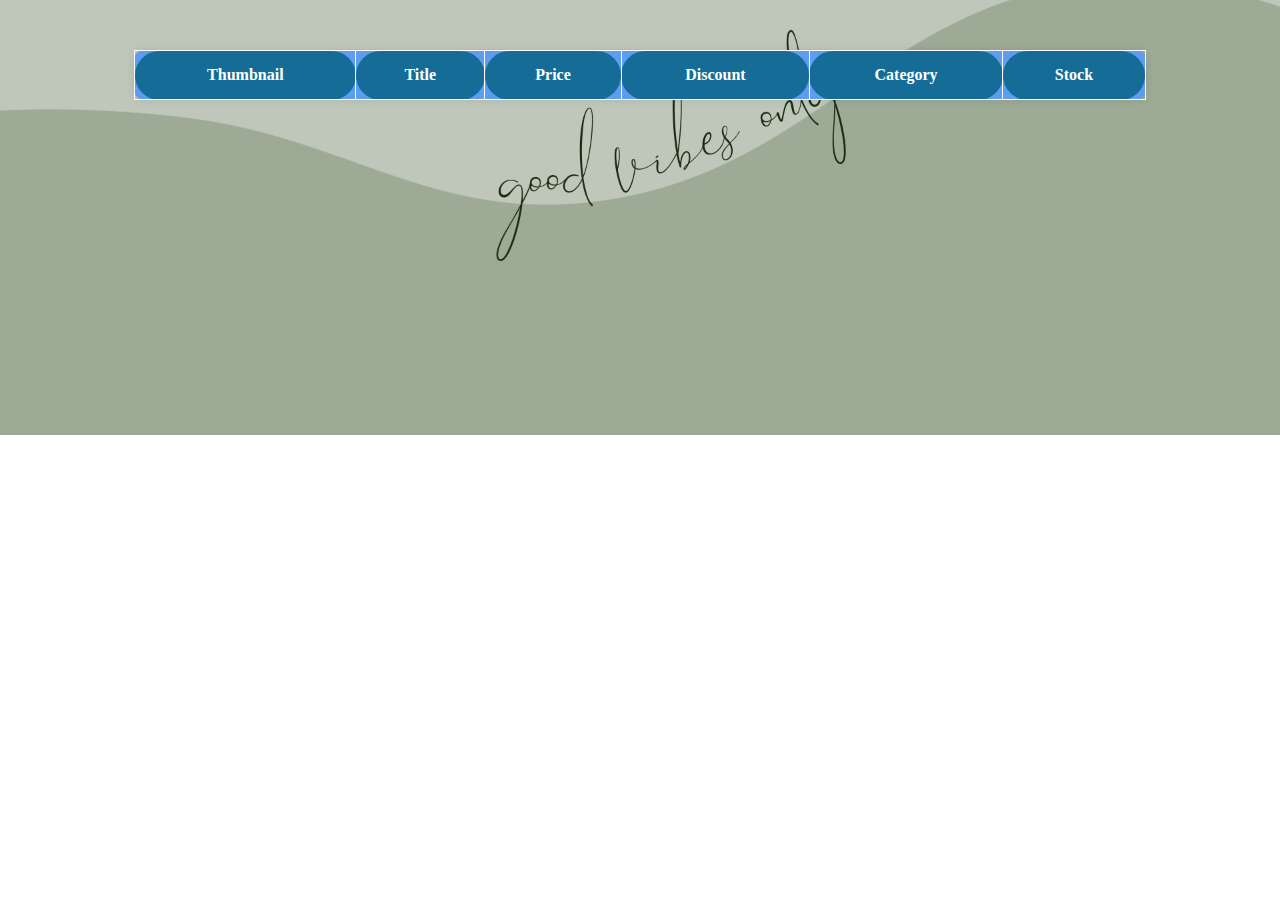
==== index.html @ b0f3a013 "final" ====
<!DOCTYPE html>
<html lang="en">
<head>
    <meta charset="UTF-8">
    <meta name="viewport" content="width=device-width, initial-scale=1.0">
    <title>Product Display</title>
    <link rel="stylesheet" href="style.css">
</head>
<body>
    <table id="products-table">
        <thead>
            <tr>
                <th>Thumbnail</th>
                <th>Title</th>
                <th>Price</th>
                <th>Discount</th>
                <th>Category</th>
                <th>Stock</th>
            </tr>
        </thead>
        <tbody id="products-table-body">
            <!-- Product data will be dynamically inserted here -->
        </tbody>
    </table>

    <script src="./main.js"></script>
</body>
</html>
---- style.css ----
.list-element {
    list-style-type: none; /* Removes the default list item bullets */
    padding: 10px;
    margin: 5px;
    border: 1px solid #ccc;
    background-color: #f9f9f9;
    font-family: Arial, sans-serif;
    font-size: 14px;
    color: #333;
    cursor: pointer;
    transition: background-color 0.3s ease;
}

.list-element:hover {
    background-color: #faf7f7; /* Change the background color on hover */
}
body {
    background-image: url('Assign2photo.webp');
    background-size: cover; /* This property ensures that the background image covers the entire viewport */
    background-repeat: no-repeat; /* Prevents the background image from repeating */
    background-position: center; /* Centers the background image */
    /* You can add additional background properties or styles here */
}

.body {
    margin: 0;
    font-family: Arial, sans-serif;
    background-image: url('Assign2photo.webp');
    background-size: cover;
    background-repeat: no-repeat;
    background-position: center;
}

#products-table {
    width: 80%;
    margin: 50px auto;
    border-collapse: collapse;
    background-color: #5d9cee;
    box-shadow: 0 0 10px rgba(0, 0, 0, 0.1); 
    /* Add a subtle box shadow */
    border-radius: 10px;
}

#products-table th, #products-table td {
    padding: 15px;
    border: 1px solid #fbf9f9;
    text-align: center;
    border-radius: 0%;
}

#products-table th {
    background-color: #0c6589df;
    color: #ffffff;
    border-radius: 50px;
}

#products-table tbody tr:nth-child(even) {
    background-color: #1a6787;
    border-radius: 20%;
}

#products-table tbody tr:hover {
    background-color: #fcfafa;
    border-radius: 20%;
}

/* Add this to your existing CSS code */
#products-table tbody img {
    width: 70px;
    height: 70px;
    transition: transform 0.3s ease; /* Add a smooth transition effect */
    border-radius: 20px;
}

#products-table tbody img:hover {
    transform: scale(2); /* Increase the size on hover */
}
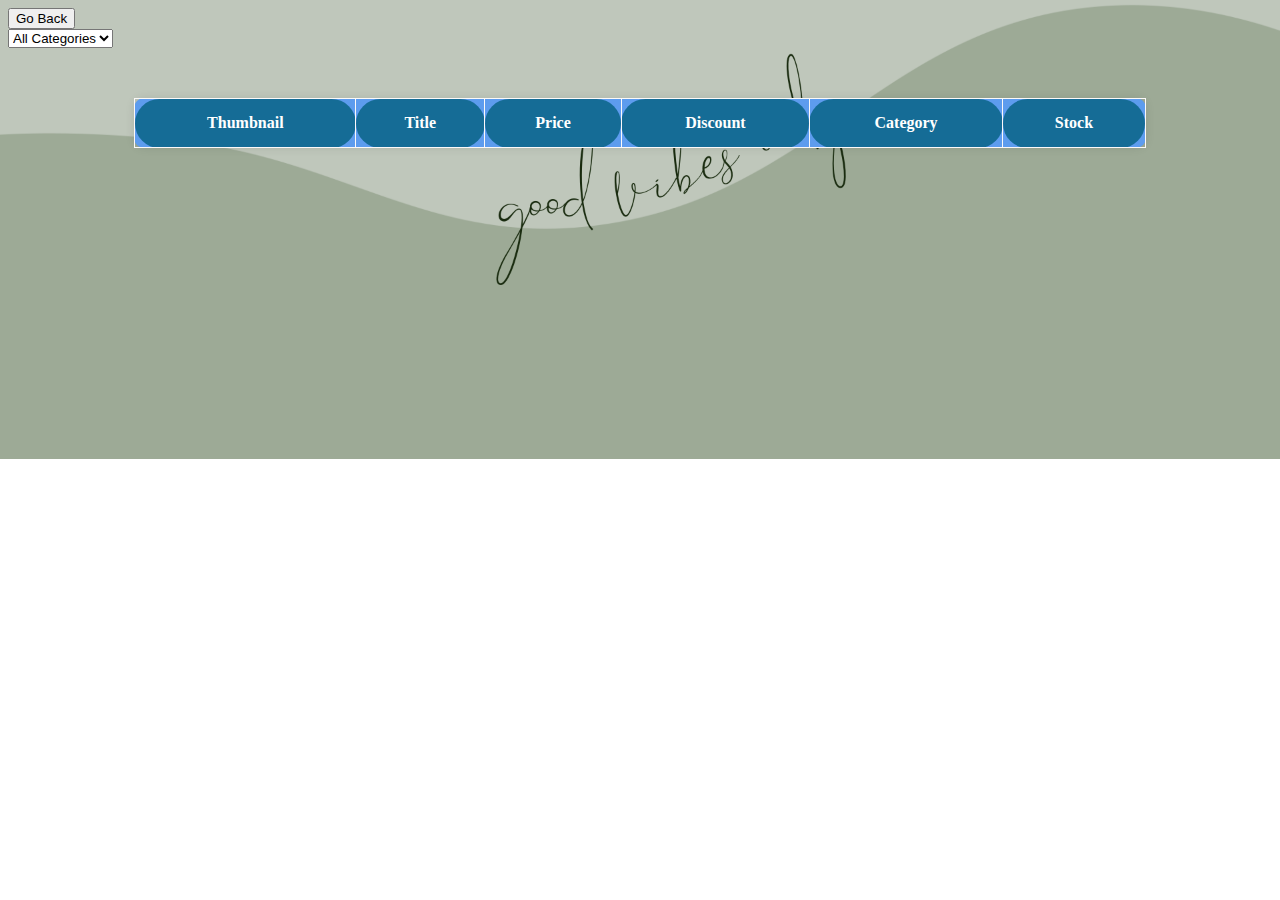
==== commit 1dd1521a: "web" ====
--- a/index.html
+++ b/index.html
@@ -1,12 +1,29 @@
+<!-- product-info.html -->
+
 <!DOCTYPE html>
 <html lang="en">
 <head>
     <meta charset="UTF-8">
     <meta name="viewport" content="width=device-width, initial-scale=1.0">
-    <title>Product Display</title>
+    <title>Product Info</title>
     <link rel="stylesheet" href="style.css">
+
 </head>
 <body>
+
+    <div>
+        <button onclick="goBack()">Go Back</button>
+        </div>
+        <select id="categoryFilter">
+            <option value="">All Categories</option>
+            <option value="fragrances">Parfumes</option>
+            <option value="smartphones">Phones</option>
+            <option value="skincare">Health&Care</option>
+            <option value="laptops">Laptops</option>
+            <option value="home-decoration">Decoration</option>
+            <option value="groceries">Food</option>
+        </select>
+        
     <table id="products-table">
         <thead>
             <tr>
@@ -19,10 +36,31 @@
             </tr>
         </thead>
         <tbody id="products-table-body">
-            <!-- Product data will be dynamically inserted here -->
         </tbody>
     </table>
 
+    <div id="productModal" class="modal">
+        <div class="modal-content">
+            <span class="close" id="closeModal">&times;</span>
+            <div id="productInfo">
+<div id="productGalleryContainer"></div>
+<h2 id="productTitle"></h2>
+<p id="productPrice"></p>
+<p id="productDiscount"></p>
+<p id="productCategory"></p>
+<p id="productStock"></p>
+
+<div>
+    <button id="goBackButton">Go Back</button>
+</div>
+
+            </div>
+            <div id="productGallery"></div>
+        </div>
+    </div>
+
     <script src="./main.js"></script>
+    <script src="./product-info.js"></script>
+
 </body>
 </html>
--- a/style.css
+++ b/style.css
@@ -1,6 +1,5 @@
 .list-element {
-    list-style-type: none; /* Removes the default list item bullets */
-    padding: 10px;
+    list-style-type: none; 
     margin: 5px;
     border: 1px solid #ccc;
     background-color: #f9f9f9;
@@ -12,14 +11,13 @@
 }
 
 .list-element:hover {
-    background-color: #faf7f7; /* Change the background color on hover */
+    background-color: #faf7f7; 
 }
 body {
     background-image: url('Assign2photo.webp');
-    background-size: cover; /* This property ensures that the background image covers the entire viewport */
-    background-repeat: no-repeat; /* Prevents the background image from repeating */
-    background-position: center; /* Centers the background image */
-    /* You can add additional background properties or styles here */
+    background-size: cover; 
+    background-repeat: no-repeat; 
+    background-position: center; 
 }
 
 .body {
@@ -37,7 +35,6 @@
     border-collapse: collapse;
     background-color: #5d9cee;
     box-shadow: 0 0 10px rgba(0, 0, 0, 0.1); 
-    /* Add a subtle box shadow */
     border-radius: 10px;
 }
 
@@ -64,14 +61,41 @@
     border-radius: 20%;
 }
 
-/* Add this to your existing CSS code */
 #products-table tbody img {
     width: 70px;
     height: 70px;
-    transition: transform 0.3s ease; /* Add a smooth transition effect */
+    transition: transform 0.3s ease; 
     border-radius: 20px;
 }
 
 #products-table tbody img:hover {
-    transform: scale(2); /* Increase the size on hover */
+    transform: scale(2); 
 }
+
+
+.modal {
+    display: none;
+    position: fixed;
+    top: 0;
+    left: 0;
+    width: 100%;
+    height: 100%;
+    background-color: rgba(0, 0, 0, 0.5);
+    justify-content: center;
+    align-items: center;
+}
+
+.modal-content {
+    background-color: #fefefe;
+    padding: 20px;
+    border-radius: 10px;
+    position: relative;
+}
+
+.close {
+    position: absolute;
+    top: 10px;
+    right: 10px;
+    font-size: 20px;
+    cursor: pointer;
+}
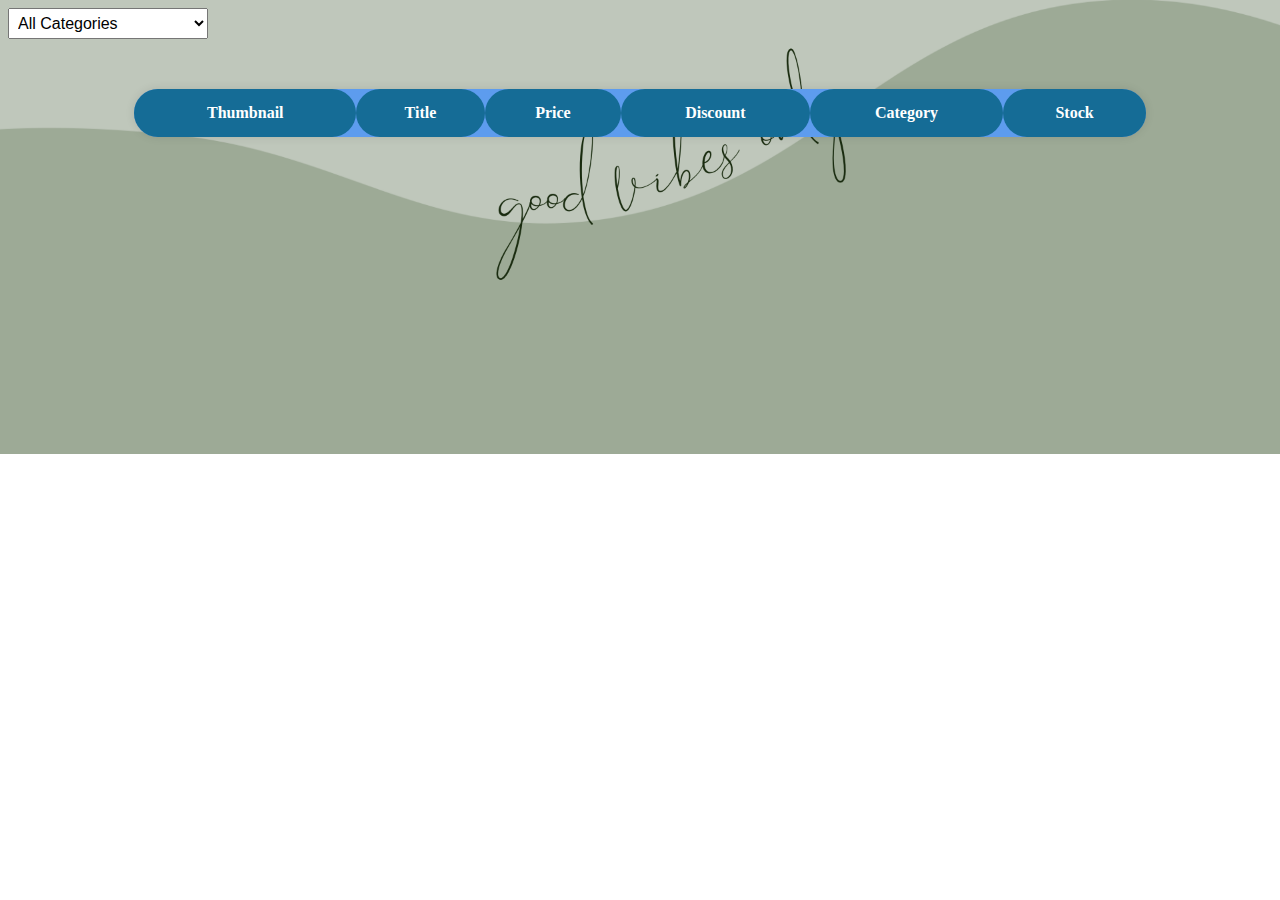
==== commit 46067dc4: "final" ====
--- a/index.html
+++ b/index.html
@@ -1,7 +1,6 @@
-<!-- product-info.html -->
-
 <!DOCTYPE html>
 <html lang="en">
+
 <head>
     <meta charset="UTF-8">
     <meta name="viewport" content="width=device-width, initial-scale=1.0">
@@ -9,21 +8,21 @@
     <link rel="stylesheet" href="style.css">
 
 </head>
+
 <body>
 
-    <div>
-        <button onclick="goBack()">Go Back</button>
-        </div>
-        <select id="categoryFilter">
-            <option value="">All Categories</option>
-            <option value="fragrances">Parfumes</option>
-            <option value="smartphones">Phones</option>
-            <option value="skincare">Health&Care</option>
-            <option value="laptops">Laptops</option>
-            <option value="home-decoration">Decoration</option>
-            <option value="groceries">Food</option>
-        </select>
-        
+
+    <select id="categoryFilter">
+        <option value="">All Categories</option>
+        <option value="fragrances">Parfumes</option>
+        <option value="smartphones">Phones</option>
+        <option value="skincare">Health&Care</option>
+        <option value="laptops">Laptops</option>
+        <option value="home-decoration">Decoration</option>
+        <option value="groceries">Food</option>
+    </select>
+
+
     <table id="products-table">
         <thead>
             <tr>
@@ -43,16 +42,16 @@
         <div class="modal-content">
             <span class="close" id="closeModal">&times;</span>
             <div id="productInfo">
-<div id="productGalleryContainer"></div>
-<h2 id="productTitle"></h2>
-<p id="productPrice"></p>
-<p id="productDiscount"></p>
-<p id="productCategory"></p>
-<p id="productStock"></p>
+                <div id="productGalleryContainer"></div>
+                <h2 id="productTitle"></h2>
+                <p id="productPrice"></p>
+                <p id="productDiscount"></p>
+                <p id="productCategory"></p>
+                <p id="productStock"></p>
 
-<div>
-    <button id="goBackButton">Go Back</button>
-</div>
+                <div>
+                    <button id="goBackButton">Go Back</button>
+                </div>
 
             </div>
             <div id="productGallery"></div>
@@ -60,7 +59,8 @@
     </div>
 
     <script src="./main.js"></script>
-    <script src="./product-info.js"></script>
+    <!-- <script src="./product-info.js"></script> -->
 
 </body>
-</html>
+
+</html>--- a/style.css
+++ b/style.css
@@ -1,5 +1,5 @@
 .list-element {
-    list-style-type: none; 
+    list-style-type: none;
     margin: 5px;
     border: 1px solid #ccc;
     background-color: #f9f9f9;
@@ -11,13 +11,14 @@
 }
 
 .list-element:hover {
-    background-color: #faf7f7; 
+    background-color: #faf7f7;
 }
+
 body {
     background-image: url('Assign2photo.webp');
-    background-size: cover; 
-    background-repeat: no-repeat; 
-    background-position: center; 
+    background-size: cover;
+    background-repeat: no-repeat;
+    background-position: center;
 }
 
 .body {
@@ -29,20 +30,29 @@
     background-position: center;
 }
 
+
+#categoryFilter {
+    width: 200px;
+    padding: 5px;
+    font-size: 16px;
+}
+
+
 #products-table {
     width: 80%;
     margin: 50px auto;
     border-collapse: collapse;
     background-color: #5d9cee;
-    box-shadow: 0 0 10px rgba(0, 0, 0, 0.1); 
-    border-radius: 10px;
+    box-shadow: 0 0 10px rgba(0, 0, 0, 0.1);
+    box-shadow: 0 0 10px rgba(0, 0, 0, 0.1);
+    border-radius: 25px;
 }
 
-#products-table th, #products-table td {
+#products-table th,
+#products-table td {
     padding: 15px;
-    border: 1px solid #fbf9f9;
     text-align: center;
-    border-radius: 0%;
+    border-radius: 15px;
 }
 
 #products-table th {
@@ -64,12 +74,12 @@
 #products-table tbody img {
     width: 70px;
     height: 70px;
-    transition: transform 0.3s ease; 
+    transition: transform 0.3s ease;
     border-radius: 20px;
 }
 
 #products-table tbody img:hover {
-    transform: scale(2); 
+    transform: scale(2);
 }
 
 
@@ -98,4 +108,4 @@
     right: 10px;
     font-size: 20px;
     cursor: pointer;
-}
+}